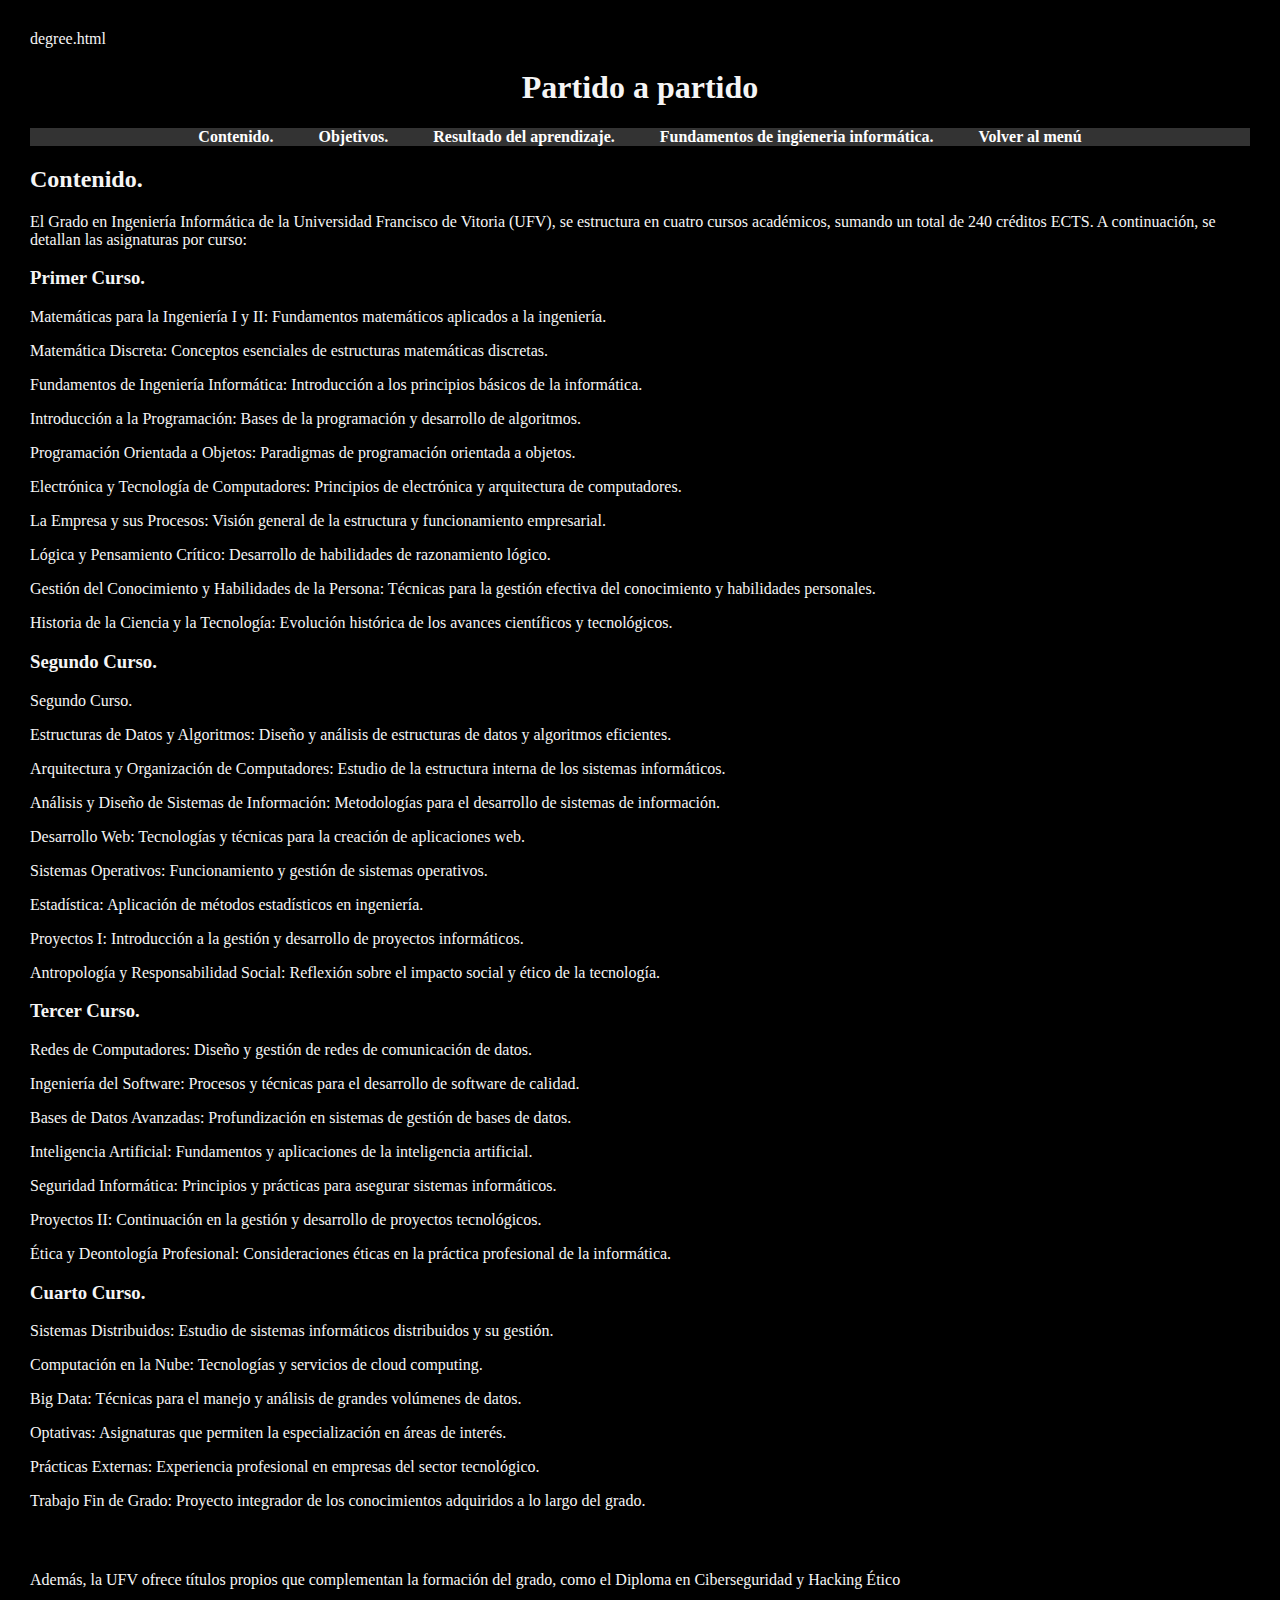
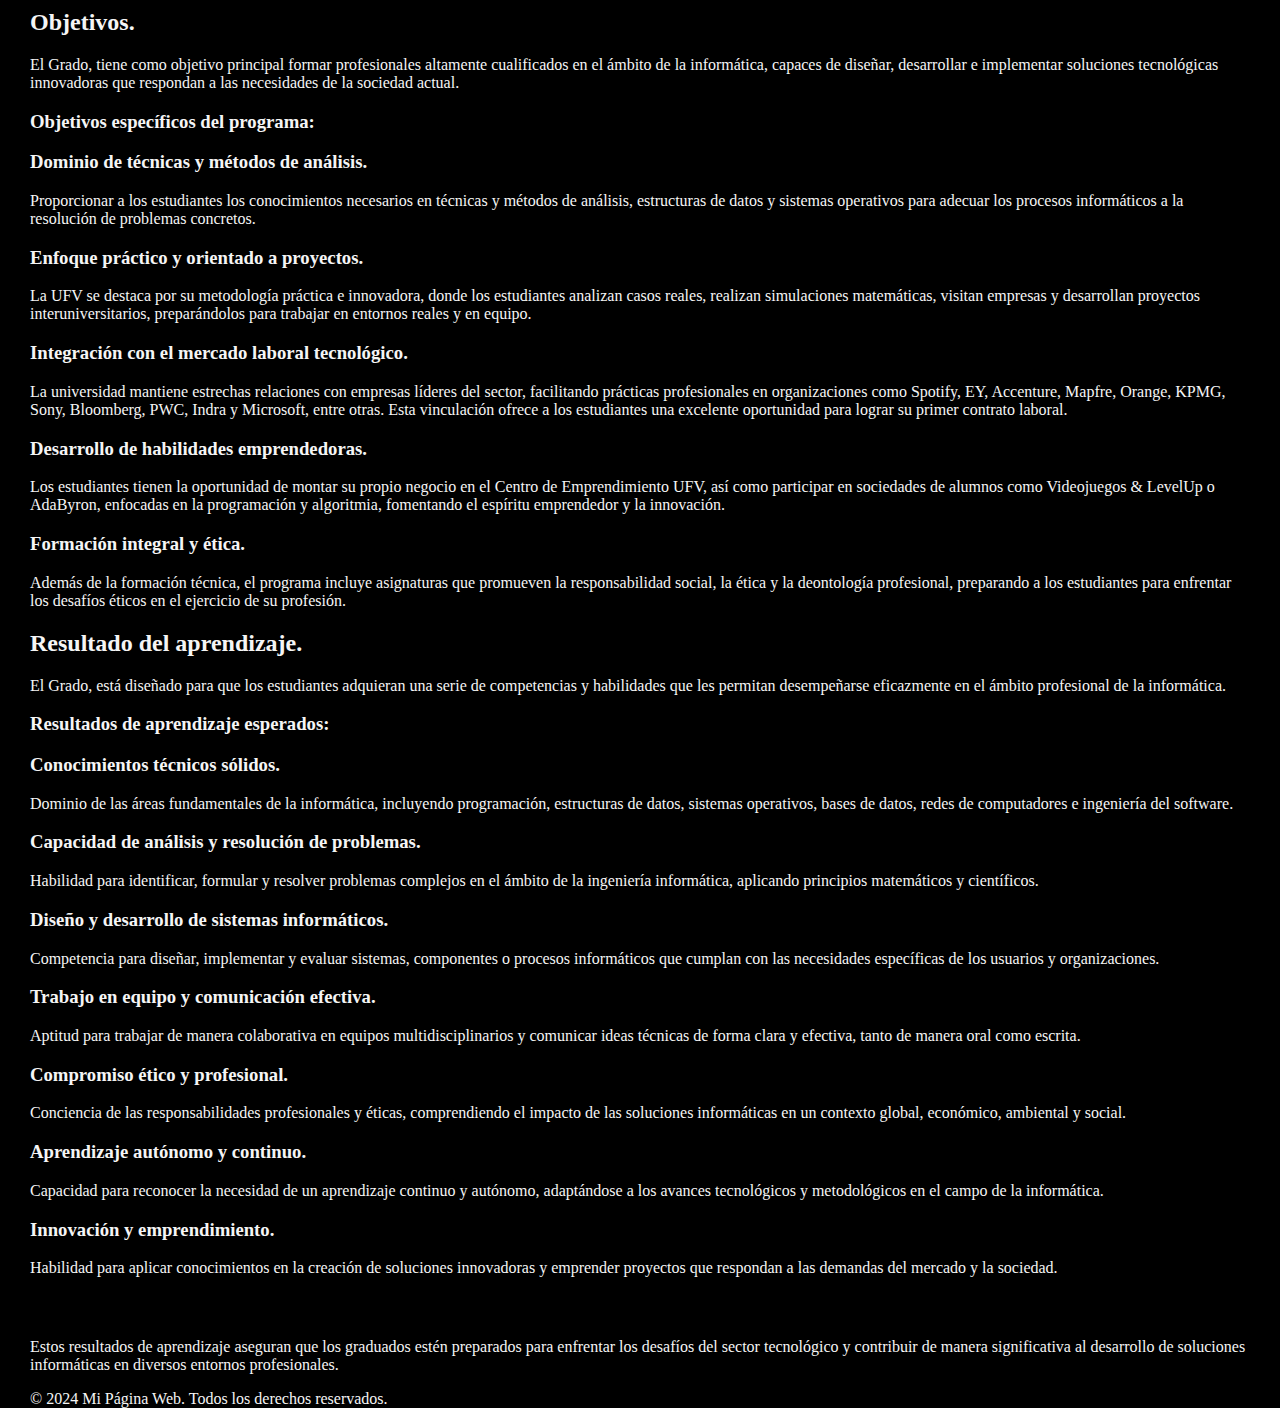
==== Docs/public/degree.html @ 4f920054 "Add files via upload" ====
degree.html
<!DOCTYPE html>
<html lang="en">
<head>
    <meta charset="UTF-8"> <!-- Especifica la codificación de caracteres, en este caso UTF-8, para admitir caracteres especiales. -->
    <meta name="viewport" content="width=device-width, initial-scale=1.0"> <!-- Ajusta la visualización en dispositivos móviles. -->
    <title>JAIME_VICO</title> <!-- Título que aparece en la pestaña del navegador. -->
    <link rel="stylesheet" href="../css/styles.css"> <!-- Vincula un archivo CSS externo para el diseño. -->
    <link href="https://fonts.googleapis.com/css2?family=Roboto:wght@400;700&display=swap" rel="stylesheet"> <!--Para poder usar mas tipos de letras -->


</head>
<body>
    <!-- Contenido principal de la página -->
    <header>
        <!-- Encabezado principal -->
        <h1>Partido a partido</h1> <!-- Título principal de la página. -->
        <nav>
            <!-- Menú de navegación -->
            <ul>
                <li><a href="#seccion1">Contenido.</a></li> <!-- Enlace a la Sección 1. -->
                <li><a href="#seccion2">Objetivos.</a></li> <!-- Enlace a la Sección 2. -->
                <li><a href="#seccion3">Resultado del aprendizaje.</a></li> <!-- Enlace a la Sección 3. -->
                <li><a href="../public/fii.html">Fundamentos de ingieneria informática.</a></li>
                <li><a href="../index.html">Volver al menú</a></li> <!-- Volver al menú. -->
            </ul>
        </nav>
    </header>

    <main>
        <!-- Contenido principal -->
        <section id="seccion1">
            <!-- Sección 1 -->
            <h2>Contenido.</h2> <!-- Subtítulo para esta sección. -->
            <p>El Grado en Ingeniería Informática de la Universidad Francisco de Vitoria (UFV), se estructura en cuatro cursos académicos, sumando un total de 240 créditos ECTS. A continuación, se detallan las asignaturas por curso:</p>
            <h3>Primer Curso.</h3>
            <p>Matemáticas para la Ingeniería I y II: Fundamentos matemáticos aplicados a la ingeniería.</p>
            <p>Matemática Discreta: Conceptos esenciales de estructuras matemáticas discretas.</p>
            <p>Fundamentos de Ingeniería Informática: Introducción a los principios básicos de la informática.</p>
            <p>Introducción a la Programación: Bases de la programación y desarrollo de algoritmos.</p>
            <p>Programación Orientada a Objetos: Paradigmas de programación orientada a objetos.</p>
            <p>Electrónica y Tecnología de Computadores: Principios de electrónica y arquitectura de computadores.</p>
            <p>La Empresa y sus Procesos: Visión general de la estructura y funcionamiento empresarial.</p>
            <p>Lógica y Pensamiento Crítico: Desarrollo de habilidades de razonamiento lógico.</p>
            <p>Gestión del Conocimiento y Habilidades de la Persona: Técnicas para la gestión efectiva del conocimiento y habilidades personales.</p>
            <p>Historia de la Ciencia y la Tecnología: Evolución histórica de los avances científicos y tecnológicos.</p>
            <h3>Segundo Curso.</h3>
            <p>Segundo Curso.</p>
            <p>Estructuras de Datos y Algoritmos: Diseño y análisis de estructuras de datos y algoritmos eficientes.</p>
            <p>Arquitectura y Organización de Computadores: Estudio de la estructura interna de los sistemas informáticos.</p>
            <p>Análisis y Diseño de Sistemas de Información: Metodologías para el desarrollo de sistemas de información.</p>
            <p>Desarrollo Web: Tecnologías y técnicas para la creación de aplicaciones web.</p>
            <p>Sistemas Operativos: Funcionamiento y gestión de sistemas operativos.</p>
            <p>Estadística: Aplicación de métodos estadísticos en ingeniería.</p>
            <p>Proyectos I: Introducción a la gestión y desarrollo de proyectos informáticos.</p>
            <p>Antropología y Responsabilidad Social: Reflexión sobre el impacto social y ético de la tecnología.</p>
            <h3>Tercer Curso.</h3>
            <p>Redes de Computadores: Diseño y gestión de redes de comunicación de datos.</p>
            <p>Ingeniería del Software: Procesos y técnicas para el desarrollo de software de calidad.</p>
            <p>Bases de Datos Avanzadas: Profundización en sistemas de gestión de bases de datos.</p>
            <p>Inteligencia Artificial: Fundamentos y aplicaciones de la inteligencia artificial.</p>
            <p>Seguridad Informática: Principios y prácticas para asegurar sistemas informáticos.</p>
            <p>Proyectos II: Continuación en la gestión y desarrollo de proyectos tecnológicos.</p>
            <p>Ética y Deontología Profesional: Consideraciones éticas en la práctica profesional de la informática.</p>
            <h3>Cuarto Curso.</h3>
            <p>Sistemas Distribuidos: Estudio de sistemas informáticos distribuidos y su gestión.</p>
            <p>Computación en la Nube: Tecnologías y servicios de cloud computing.</p>
            <p>Big Data: Técnicas para el manejo y análisis de grandes volúmenes de datos.</p>
            <p>Optativas: Asignaturas que permiten la especialización en áreas de interés.</p>
            <p>Prácticas Externas: Experiencia profesional en empresas del sector tecnológico.</p>
            <p>Trabajo Fin de Grado: Proyecto integrador de los conocimientos adquiridos a lo largo del grado.</p>
            <h4>a</h4>
            <p>Además, la UFV ofrece títulos propios que complementan la formación del grado, como el Diploma en Ciberseguridad y Hacking Ético</p>

        </section>

        <section id="seccion2">
            <!-- Sección 2 -->
            <h2>Objetivos.</h2> <!-- Subtítulo para esta sección. -->
            <p>El Grado, tiene como objetivo principal formar profesionales altamente cualificados en el ámbito de la informática, capaces de diseñar, desarrollar e implementar soluciones tecnológicas innovadoras que respondan a las necesidades de la sociedad actual.</p>
            <h3>Objetivos específicos del programa:</h3>
            <h3>Dominio de técnicas y métodos de análisis.</h3>
            <p>Proporcionar a los estudiantes los conocimientos necesarios en técnicas y métodos de análisis, estructuras de datos y sistemas operativos para adecuar los procesos informáticos a la resolución de problemas concretos.</p>
            <h3>Enfoque práctico y orientado a proyectos.</h3>
            <p>La UFV se destaca por su metodología práctica e innovadora, donde los estudiantes analizan casos reales, realizan simulaciones matemáticas, visitan empresas y desarrollan proyectos interuniversitarios, preparándolos para trabajar en entornos reales y en equipo.</p>
            <h3>Integración con el mercado laboral tecnológico.</h3>
            <p>La universidad mantiene estrechas relaciones con empresas líderes del sector, facilitando prácticas profesionales en organizaciones como Spotify, EY, Accenture, Mapfre, Orange, KPMG, Sony, Bloomberg, PWC, Indra y Microsoft, entre otras. Esta vinculación ofrece a los estudiantes una excelente oportunidad para lograr su primer contrato laboral.</p>
            <h3>Desarrollo de habilidades emprendedoras.</h3>
            <p>Los estudiantes tienen la oportunidad de montar su propio negocio en el Centro de Emprendimiento UFV, así como participar en sociedades de alumnos como Videojuegos & LevelUp o AdaByron, enfocadas en la programación y algoritmia, fomentando el espíritu emprendedor y la innovación.</p>
            <h3>Formación integral y ética.</h3>
            <p>Además de la formación técnica, el programa incluye asignaturas que promueven la responsabilidad social, la ética y la deontología profesional, preparando a los estudiantes para enfrentar los desafíos éticos en el ejercicio de su profesión. </p>
        </section>

        <section id="seccion3">
            <!-- Sección 3 -->
            <h2>Resultado del aprendizaje.</h2>
            <p>El Grado, está diseñado para que los estudiantes adquieran una serie de competencias y habilidades que les permitan desempeñarse eficazmente en el ámbito profesional de la informática.</p>
            <h3>Resultados de aprendizaje esperados:</h3>
            <h3>Conocimientos técnicos sólidos.</h3>
            <p>Dominio de las áreas fundamentales de la informática, incluyendo programación, estructuras de datos, sistemas operativos, bases de datos, redes de computadores e ingeniería del software.</p>
            <h3>Capacidad de análisis y resolución de problemas.</h3>
            <p>Habilidad para identificar, formular y resolver problemas complejos en el ámbito de la ingeniería informática, aplicando principios matemáticos y científicos.</p>
            <h3>Diseño y desarrollo de sistemas informáticos.</h3>
            <p>Competencia para diseñar, implementar y evaluar sistemas, componentes o procesos informáticos que cumplan con las necesidades específicas de los usuarios y organizaciones.</p>
            <h3>Trabajo en equipo y comunicación efectiva.</h3>
            <p>Aptitud para trabajar de manera colaborativa en equipos multidisciplinarios y comunicar ideas técnicas de forma clara y efectiva, tanto de manera oral como escrita.</p>
            <h3>Compromiso ético y profesional.</h3>
            <p>Conciencia de las responsabilidades profesionales y éticas, comprendiendo el impacto de las soluciones informáticas en un contexto global, económico, ambiental y social.</p>
            <h3>Aprendizaje autónomo y continuo.</h3>
            <p>Capacidad para reconocer la necesidad de un aprendizaje continuo y autónomo, adaptándose a los avances tecnológicos y metodológicos en el campo de la informática.</p>
            <h3>Innovación y emprendimiento.</h3>
            <p>Habilidad para aplicar conocimientos en la creación de soluciones innovadoras y emprender proyectos que respondan a las demandas del mercado y la sociedad.</p>
            <h4>a</h4>
            <p>Estos resultados de aprendizaje aseguran que los graduados estén preparados para enfrentar los desafíos del sector tecnológico y contribuir de manera significativa al desarrollo de soluciones informáticas en diversos entornos profesionales.</p>

        </section>

        
    </main>

    <footer>
        <!-- Pie de página -->
        <p>&copy; 2024 Mi Página Web. Todos los derechos reservados.</p>
    </footer>
</body>
</html>
---- Docs/css/styles.css ----
/* Estilo para el cuerpo de la página */
body {
    .libre-caslon-display-regular {
        font-family: "Libre Caslon Display", serif;
        font-weight: 400;
        font-style: normal;
      }
      
    margin: 10;
    padding: 20;
    color: whitesmoke; /* Color del texto */
    background-image: url('fondo.JPG'); /* Ruta de la imagen */
    background-size: cover; /* Ajusta la imagen para cubrir toda la página */
    background-position: center; /* Centra la imagen */
    background-repeat: no-repeat; /* Evita que la imagen se repita */
    height: 100vh; /* Asegura que el fondo cubra la altura de la ventana */
    background-color: black; /* Color de fondo */
}

/* Estilo para el encabezado */
h1 {
    color: whitesmoke;
    text-align: center;
}

/* Estilo para poder dejar espacio entre párrafos */

h4 {
    color: rgb(0, 0, 0);
    text-align: center;
}

/* Estilo para los enlaces de navegación */
nav ul {
    list-style: none; /* Quitar puntos de la lista */
    padding: 0;
    margin: 0;
    display: flex;
    justify-content: center;
    gap: 15px;
    background-color: #333;
}

nav ul li a {
    text-decoration: none; /* Quitar subrayado */
    color: white;
    padding: 10px 15px;
    border-radius: 5px;
    font-weight: bold;
}

nav ul li a:hover {
    background-color: #555;
    color: whitesmoke;
}
.form-container {
    display: flex; /* Activa el sistema flexbox */
    justify-content: center; /* Centrar horizontalmente */
    align-items: center; /* Centrar verticalmente */
    height: 50vh; /* Altura completa de la ventana */
}

form {
    background-color: #322f2f; /* Fondo del formulario */
    padding: 20px;
    border-radius: 10px;
    box-shadow: 0px 4px 6px rgba(0, 0, 0, 0.1); /* Sombra */
    width: 400px; /* Ancho fijo */
    text-align: left; /* Alinea los elementos del formulario a la izquierda */
}

.image-text-container {            /*Ajuste de foto y texto de index y about  */

    display: flex;
    align-items: center;
    gap: 20px;
    margin : 20px;
}

.image-text-container .image {            
    max-width: 200px;
    height: auto;
    border-radius: 10px;
}

.image-text-container .text {
    max-width: 600px;
}

.image-text-container .text h2 {
    margin: 0;
    color: #c848a1;
}

.image-text-container .text p {
    margin-top: 10px;
    line-height: 1.6;                     /*Ajuste de foto y texto de index y about  */
}
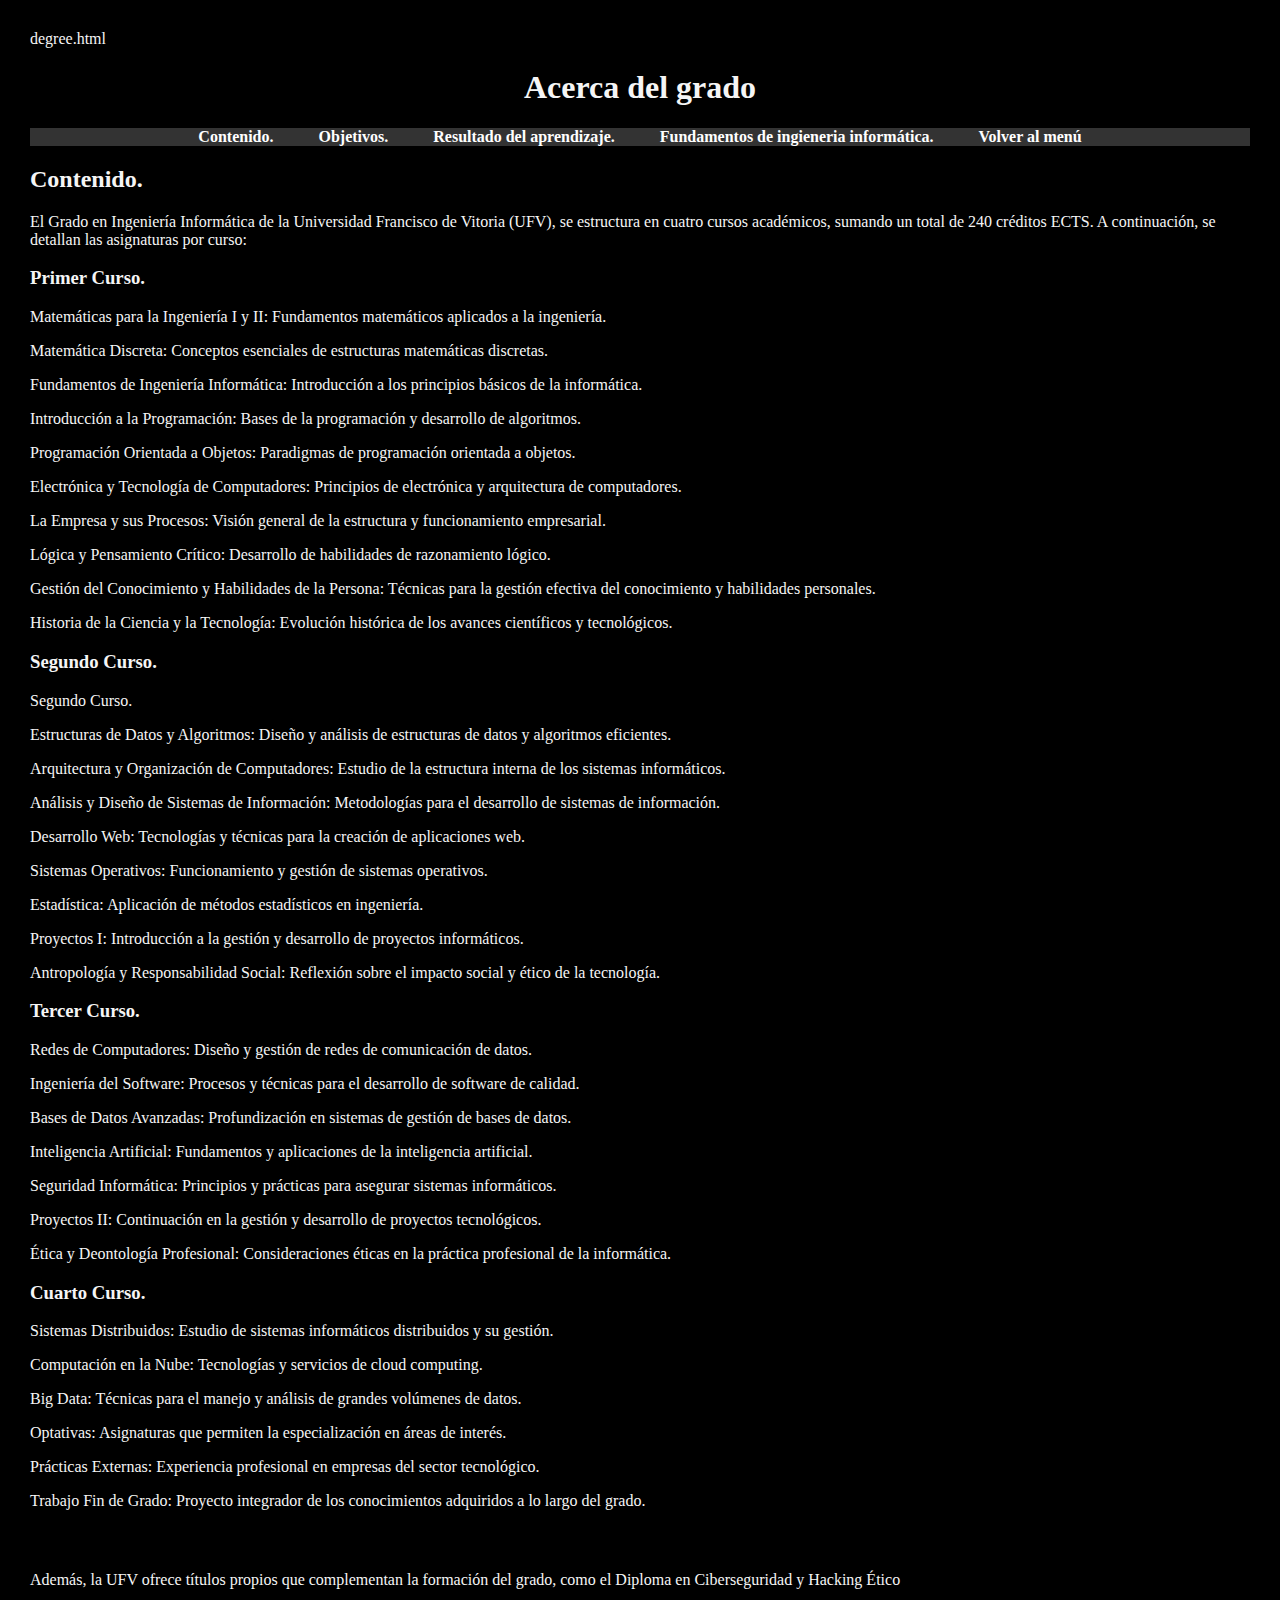
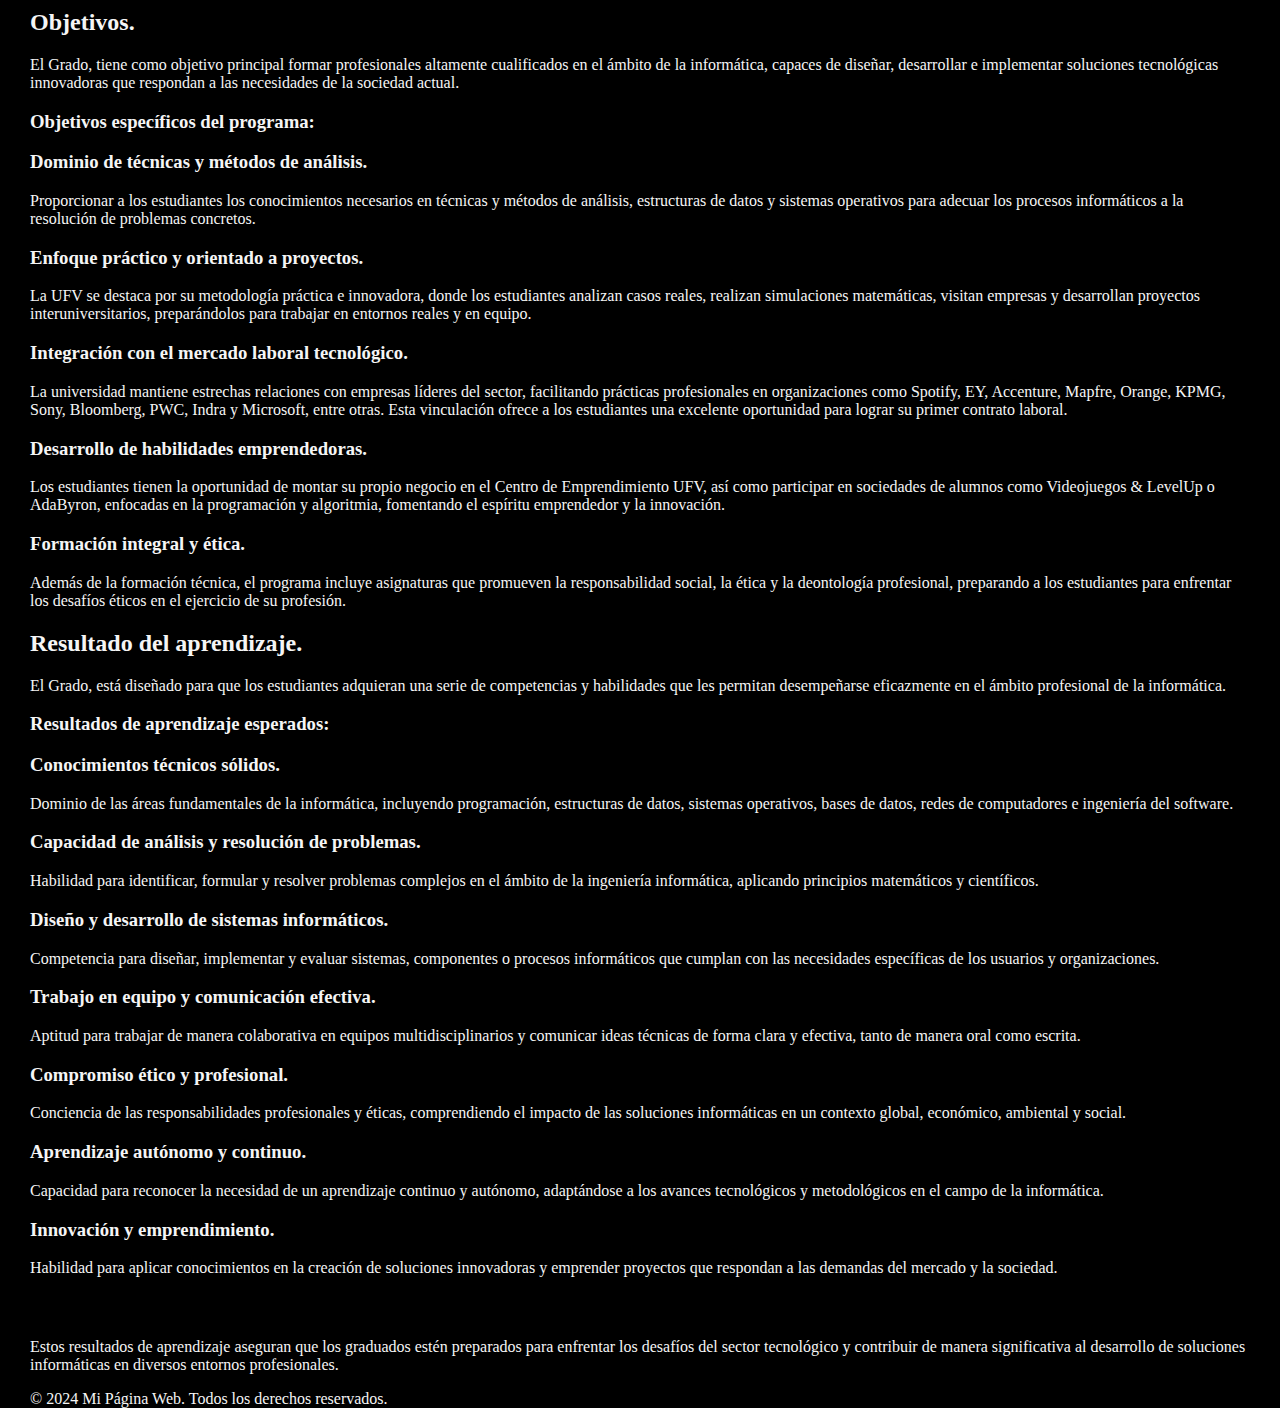
==== commit d757ded6: "Update degree.html" ====
--- a/Docs/public/degree.html
+++ b/Docs/public/degree.html
@@ -14,7 +14,7 @@
     <!-- Contenido principal de la página -->
     <header>
         <!-- Encabezado principal -->
-        <h1>Partido a partido</h1> <!-- Título principal de la página. -->
+        <h1>Acerca del grado</h1> <!-- Título principal de la página. -->
         <nav>
             <!-- Menú de navegación -->
             <ul>
@@ -123,4 +123,4 @@
         <p>&copy; 2024 Mi Página Web. Todos los derechos reservados.</p>
     </footer>
 </body>
-</html>+</html>
